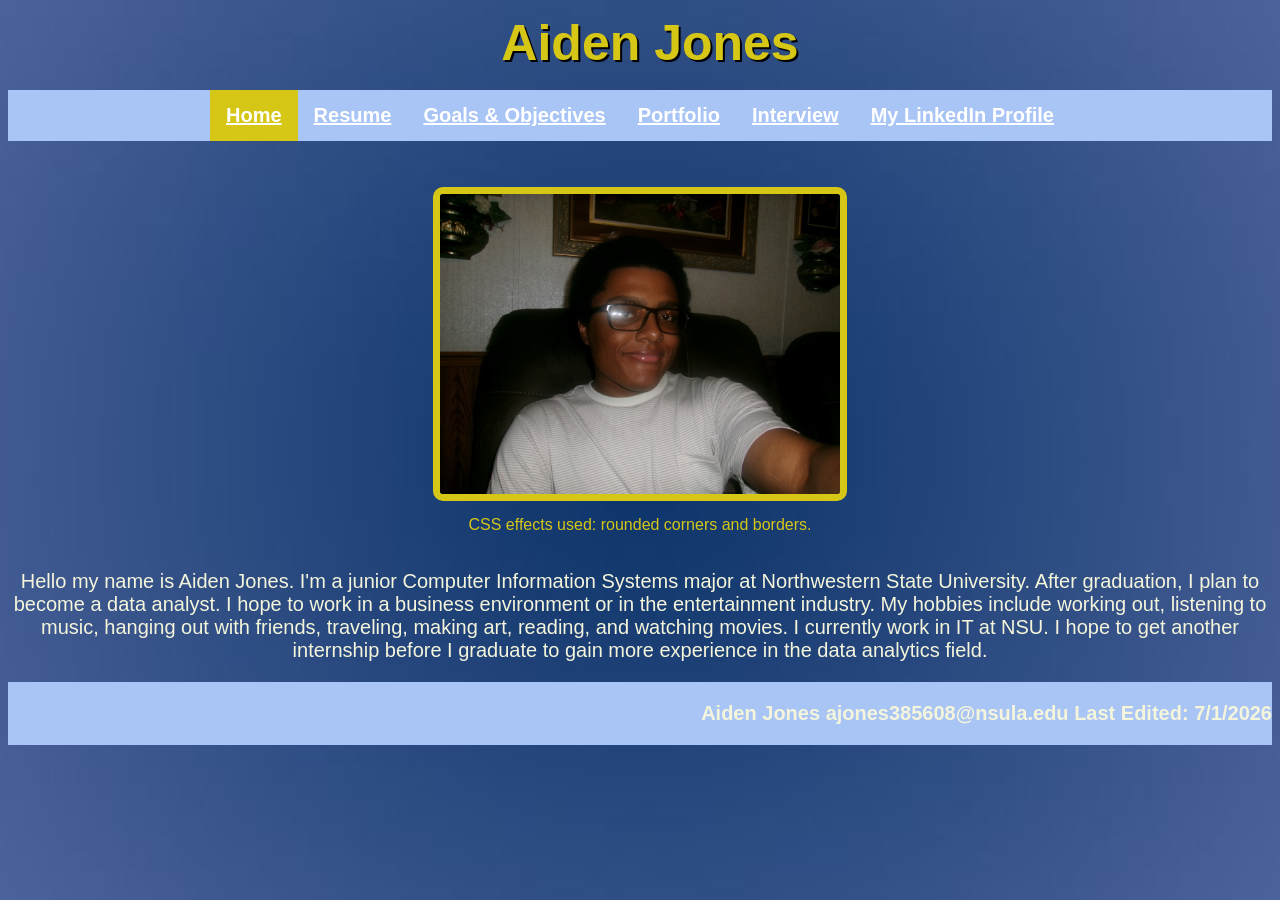
==== index.html @ bc0556d7 "updates 7/1" ====
<!DOCTYPE html>
<html lang="en">
<head>
    <meta charset="UTF-8">
    <title>Aiden Jones | Professional Portfolio</title>
    <link rel="stylesheet" href="styles.css">
</head>
<body>
    <header>
        <h1>Aiden Jones</h1>
    <div class="nav-bar">
        <ul>
            <li><a href="index.html" class="active-page">Home</a></li>
            <li><a href="resume.html">Resume</a></li>
            <li><a href="goalsobjective.html">Goals & Objectives</a></li>
            <li><a href="portfolio.html">Portfolio</a></li>
            <li><a href="interview.html">Interview</a></li>
            <li><a href= "https://www.linkedin.com/in/aiden-jones-3805a53a8/">My LinkedIn Profile</a></li>
        </ul>
     </div>
    </header>
    <main>
        <section>
            <figure class="figure-caption">
            <div class="img-container">
            <img src="115_1010 (2).JPEG" alt="Photo of Me">
            </div>
            <figcaption>CSS effects used: rounded corners and borders.</figcaption>
            </figure>
            <div class="index-pg">
            <p>
            Hello my name is Aiden Jones. I'm a junior Computer Information Systems major at Northwestern State University.
            After graduation, I plan to become a data analyst. I hope to work in a business environment or in the entertainment 
            industry. My hobbies include working out, listening to music, hanging out with friends, traveling, making art,
            reading, and watching movies. I currently work in IT at NSU. I hope to get another internship before I graduate
            to gain more experience in the data analytics field. 
            </p>
        </div>
        </section>
        <footer class="footer-all">
            <p> Aiden Jones
            ajones385608@nsula.edu
            Last Edited: 7/1/2026 </p>
        </footer>

        </footer>
    </main>
    </body>
    </html>
---- styles.css ----
body {
    background-image: url("website background.jpg");
    background-repeat: no-repeat;
    background-size: cover;
    background-position: center;
    background-attachment: fixed;
}

h1 {
    font-family: 'Lucida Sans', 'Lucida Sans Regular', 'Lucida Grande', 'Lucida Sans Unicode', Geneva, Verdana, sans-serif;
    position: relative;
    text-align: center;
    font-size: 50px;
    color: #d6c615;
    margin-left: 20px;
    top: -20px;
    text-shadow: 2px 2px black;
}

p {
    font-family: Arial, Helvetica, sans-serif;
    position: relative;
    text-align: center;
    text-wrap: pretty;
    font-size: 20px;
    word-wrap: break-word;
    word-break: normal;
    display: flex;
}

.img-container {
    display: flex;
    width: 100%;
    justify-content: center;
    
}

.img-container img {
    width: 400px;
    height: 300px;
    margin-top: 30px;
    border: 7px solid #d6c615;
    border-radius: 10px;
}

nav a {
    display: inline-block;
    text-align: center;
    padding: 10px 20px;
    
}

.footer-all {
    display: flex;
    justify-content: flex-end;
    background-color:#a9c5f5;
    font: arial;
    font-weight: bold;
    color: beige;
    align-items: left;
    font-size: 12px;
    margin-top: auto;
}

h2 {
    color: beige;
    font-family: 'Lucida Sans', 'Lucida Sans Regular', 'Lucida Grande', 'Lucida Sans Unicode', Geneva, Verdana, sans-serif;
    font-size: 22px;
    
}

h3 {
    color: beige;
    font-family: 'Lucida Sans', 'Lucida Sans Regular', 'Lucida Grande', 'Lucida Sans Unicode', Geneva, Verdana, sans-serif;
    font-size: 16px;
}

.index-pg {
    font-family: Arial, Helvetica, sans-serif;
    font-weight: 300;
    color: beige;
    position: relative;
    text-align: center;
    text-wrap: pretty;
    font-size: 20px;
    word-wrap: break-word;
    word-break: normal;
    display: flex;
}

.nav-bar ul li a {
    display: block;
    color: white;
    padding: 14px 16px;
    font-family: Arial, Helvetica, sans-serif;
    font-size: 20px;
    font-weight: bold;

}

.nav-bar a:hover {
    background-color: rgb(29, 45, 120);
}

.nav-bar ul {
    list-style-type: none;
    margin: 0;
    padding: 0;
    background-color:#a9c5f5;
    justify-content: center;
    display: flex;
    margin-top: -35px;
}
.active-page {
    background-color:#d6c615;

}
.nav-bar a:visited {
    color: purple;
}

.figure-caption figcaption {
    font-family: sans-serif;
    color: #d6c615;
    text-align: center;
    margin-top: 15px;
}
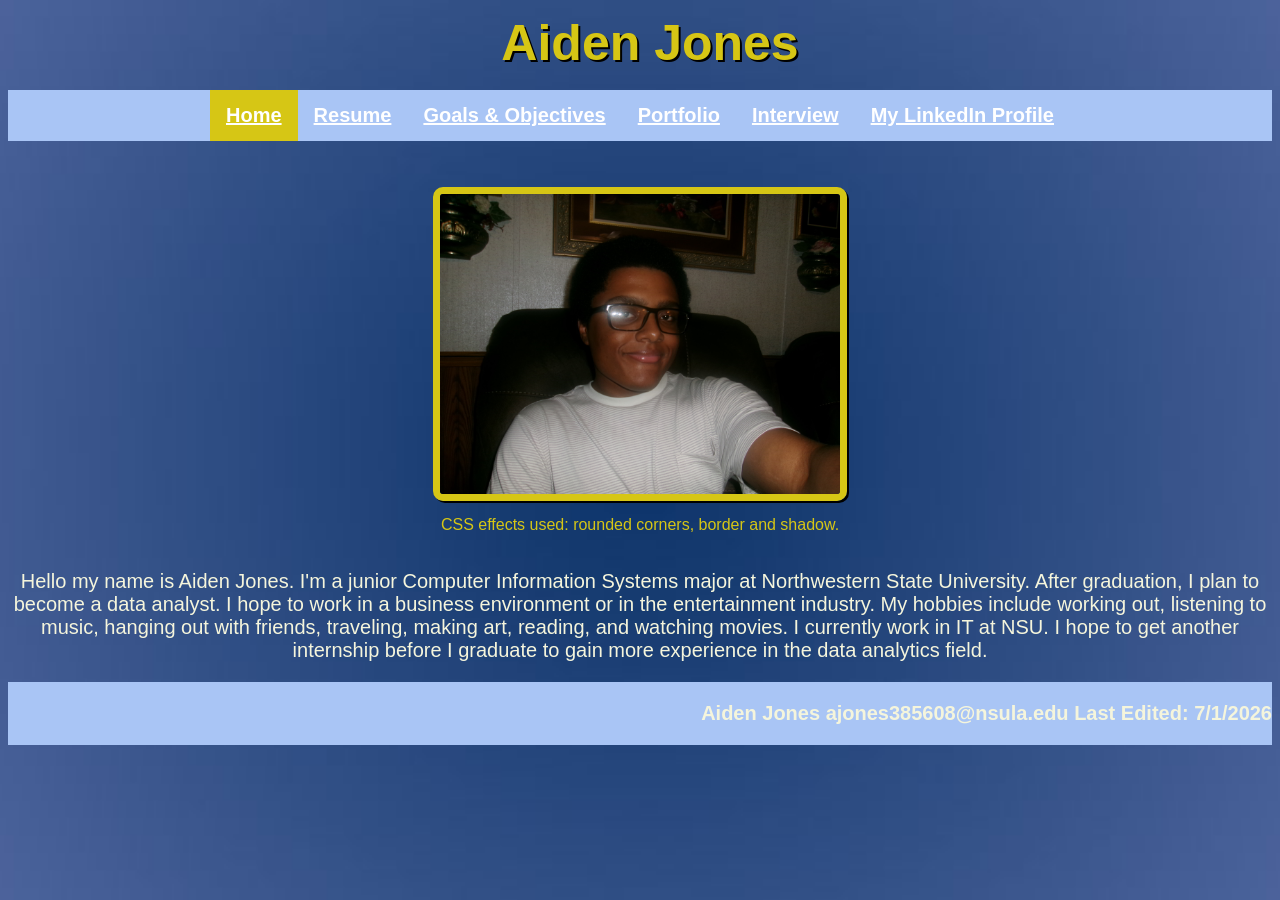
==== commit 9ed3dc52: "updates 7.4.2026" ====
--- a/index.html
+++ b/index.html
@@ -25,7 +25,7 @@
             <div class="img-container">
             <img src="115_1010 (2).JPEG" alt="Photo of Me">
             </div>
-            <figcaption>CSS effects used: rounded corners and borders.</figcaption>
+            <figcaption>CSS effects used: rounded corners, border and shadow.</figcaption>
             </figure>
             <div class="index-pg">
             <p>
--- a/styles.css
+++ b/styles.css
@@ -41,6 +41,7 @@
     margin-top: 30px;
     border: 7px solid #d6c615;
     border-radius: 10px;
+    box-shadow: 2px 2px black;
 }
 
 nav a {
@@ -124,4 +125,56 @@
     color: #d6c615;
     text-align: center;
     margin-top: 15px;
+}
+
+.portfolio-img {
+    display: flex;
+    width: 100%;
+    justify-content: center;
+}
+
+.portfolio-img img {
+    margin-top: 10px;
+    margin-bottom: 30px;
+    border: 7px solid #d6c615;
+    border-radius: 50%;
+    box-shadow: 2px 2px black;
+}
+.portfolio-fxtxt {
+    text-shadow: 2px 2px 10px #025efc;
+    letter-spacing: 3px;
+}
+.css-showcase {
+    display: flex;
+    gap: 15px;
+}
+.showcase-img {
+    display: flex;
+}
+.showcase-img img {
+    max-width:100%
+    width: 250px;
+    height: 250px;
+    border-radius: 50%;
+    border: 7px solid #d6c615;
+    box-shadow: 2px 2px black;
+    filter: sepia(40%);
+}
+.showcase-gradient {
+    width: 200px;
+    height: 200px;
+    background: #025EFC;
+background: linear-gradient(90deg, rgba(2, 94, 252, 1) 0%, rgba(169, 197, 245, 1) 50%, rgba(214, 198, 21, 1) 100%);
+}
+
+@keyframes hueChange {
+    from {background-color: blue;}
+    to {background-color: red;}
+}
+.color-changetxt {
+    width: 100px;
+    height: 40px;
+    background-color: blue;
+    animation-name: hueChange;
+    animation-duration: 5s;
 }
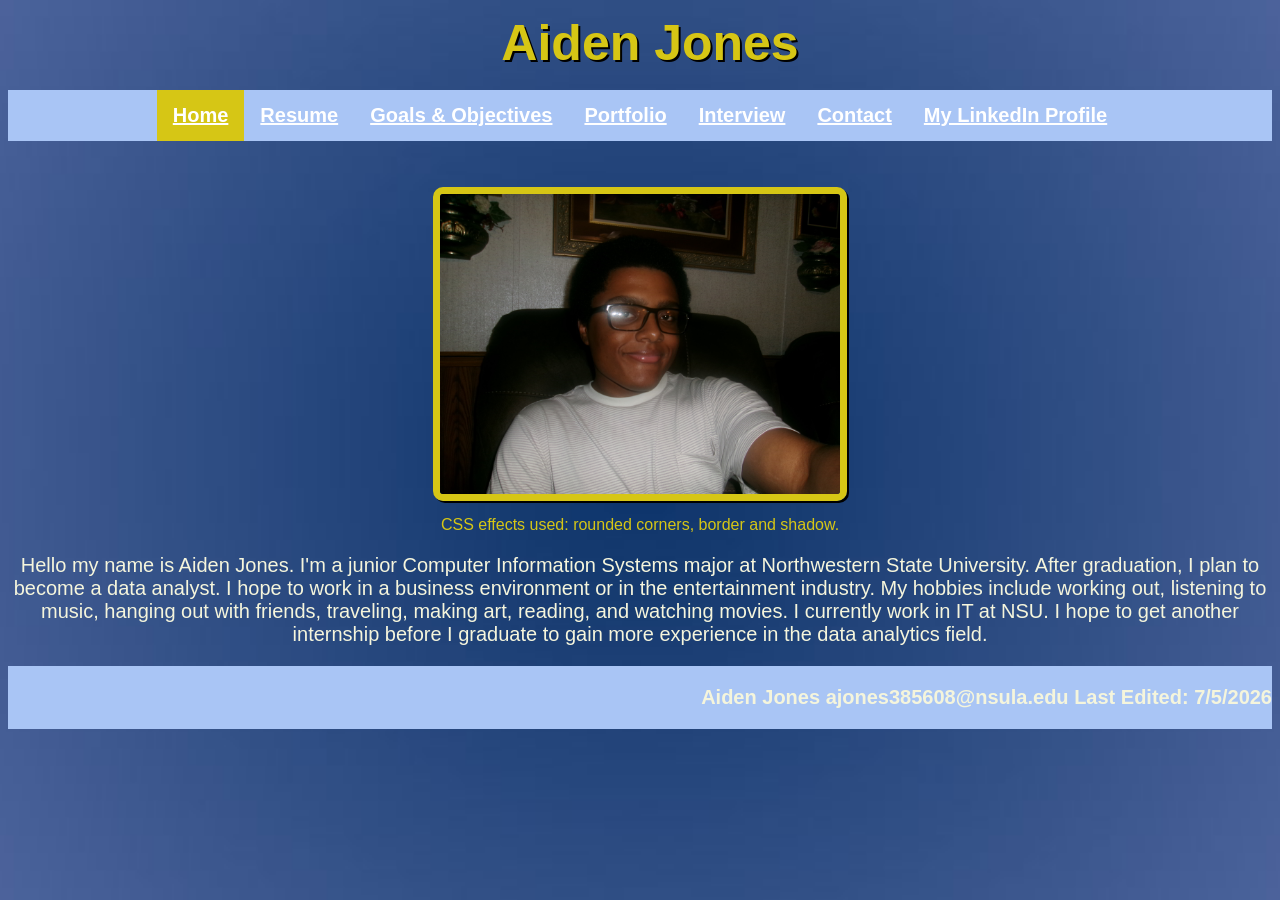
==== commit 79bca106: "updates 7.5" ====
--- a/index.html
+++ b/index.html
@@ -3,7 +3,7 @@
 <head>
     <meta charset="UTF-8">
     <title>Aiden Jones | Professional Portfolio</title>
-    <link rel="stylesheet" href="styles.css">
+    <link rel="stylesheet" href="./styles.css">
 </head>
 <body>
     <header>
@@ -15,6 +15,7 @@
             <li><a href="goalsobjective.html">Goals & Objectives</a></li>
             <li><a href="portfolio.html">Portfolio</a></li>
             <li><a href="interview.html">Interview</a></li>
+            <li><a href= "contact.html">Contact</a></li>
             <li><a href= "https://www.linkedin.com/in/aiden-jones-3805a53a8/">My LinkedIn Profile</a></li>
         </ul>
      </div>
@@ -40,10 +41,9 @@
         <footer class="footer-all">
             <p> Aiden Jones
             ajones385608@nsula.edu
-            Last Edited: 7/1/2026 </p>
+            Last Edited: 7/5/2026 </p>
         </footer>
 
-        </footer>
     </main>
     </body>
     </html>
--- a/styles.css
+++ b/styles.css
@@ -20,12 +20,13 @@
 p {
     font-family: Arial, Helvetica, sans-serif;
     position: relative;
-    text-align: center;
+    text-align: left;
     text-wrap: pretty;
     font-size: 20px;
     word-wrap: break-word;
     word-break: normal;
     display: flex;
+    color: beige;
 }
 
 .img-container {
@@ -76,7 +77,7 @@
     font-size: 16px;
 }
 
-.index-pg {
+.index-pg p {
     font-family: Arial, Helvetica, sans-serif;
     font-weight: 300;
     color: beige;
@@ -177,4 +178,58 @@
     background-color: blue;
     animation-name: hueChange;
     animation-duration: 5s;
+}
+.transition-block {
+    width: 150px;
+    height: 100px;
+    background-color: blue;
+    transition: width 5s;
+}
+.transition-block:hover {
+    width: 300px;
+    height: 200px;
+}
+.transformation-block {
+    width: 100px;
+    height: 100px;
+    background-color: blue;
+    transform: rotate(45deg);
+}
+input[type=text], textarea {
+    padding: 10px;
+    border: 2px blue;
+    border-radius: 3px;
+    box-sizing: border-box;
+    margin-top: 6px;
+    margin-bottom: 16px;
+    resize: vertical;
+}
+
+input[type=submit] {
+    background-color: #a9c5f5;
+    color: white;
+    border-radius: 4px;
+    padding: 15px 25px;
+}
+input[type=submit]:hover {
+    background-color:#6f8ab9;
+}
+.contact-form {
+    font-family: 'Lucida Sans', 'Lucida Sans Regular', 'Lucida Grande', 'Lucida Sans Unicode', Geneva, Verdana, sans-serif;
+    color: beige;
+    display: block;
+    font-size: 14pt;
+}
+form {
+    display: flex;
+    flex-direction: column;
+    gap: 10px;
+    width: 100%;
+    
+}
+ul {
+    font-family: 'Segoe UI', Tahoma, Geneva, Verdana, sans-serif;
+    font-size: 14pt;
+    color: beige;
+
 }
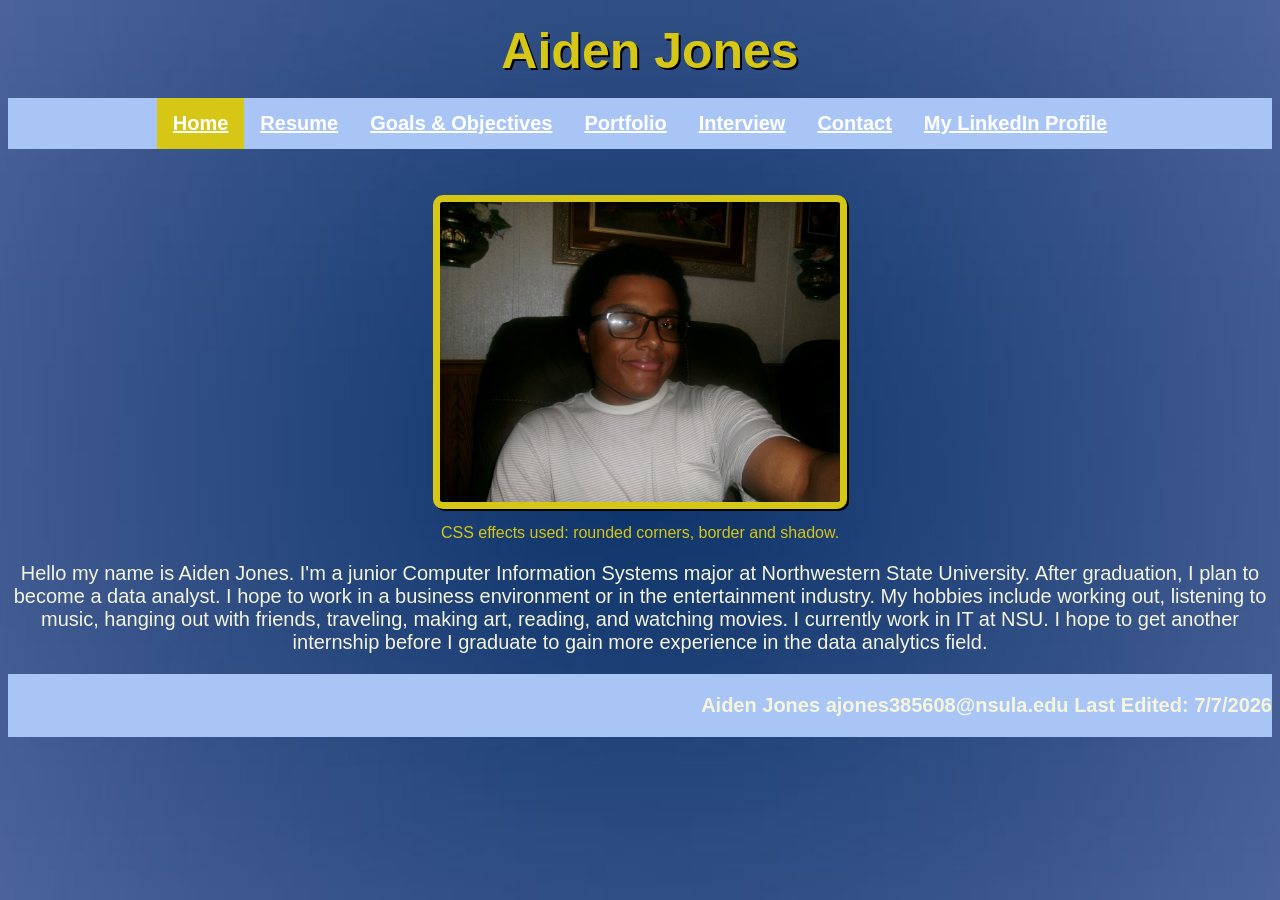
==== commit 9173c7f7: "updates 7.7" ====
--- a/index.html
+++ b/index.html
@@ -41,7 +41,7 @@
         <footer class="footer-all">
             <p> Aiden Jones
             ajones385608@nsula.edu
-            Last Edited: 7/5/2026 </p>
+            Last Edited: 7/7/2026 </p>
         </footer>
 
     </main>
--- a/styles.css
+++ b/styles.css
@@ -46,7 +46,8 @@
 }
 
 nav a {
-    display: inline-block;
+    display: flex;
+    flex: box;
     text-align: center;
     padding: 10px 20px;
     
@@ -147,6 +148,7 @@
 }
 .css-showcase {
     display: flex;
+    flex-wrap: wrap;
     gap: 15px;
 }
 .showcase-img {
@@ -177,7 +179,7 @@
     height: 40px;
     background-color: blue;
     animation-name: hueChange;
-    animation-duration: 5s;
+    animation-duration: 10s;
 }
 .transition-block {
     width: 150px;
@@ -231,5 +233,18 @@
     font-family: 'Segoe UI', Tahoma, Geneva, Verdana, sans-serif;
     font-size: 14pt;
     color: beige;
-
-}+   list-style-type: disc;
+
+}
+body {
+    display: flex;
+    flex-direction: column;
+}
+main {
+    flex: 1;
+}
+ol {
+    font-family: 'Segoe UI', Tahoma, Geneva, Verdana, sans-serif;
+    font-size: 14pt;
+    color: beige;
+}
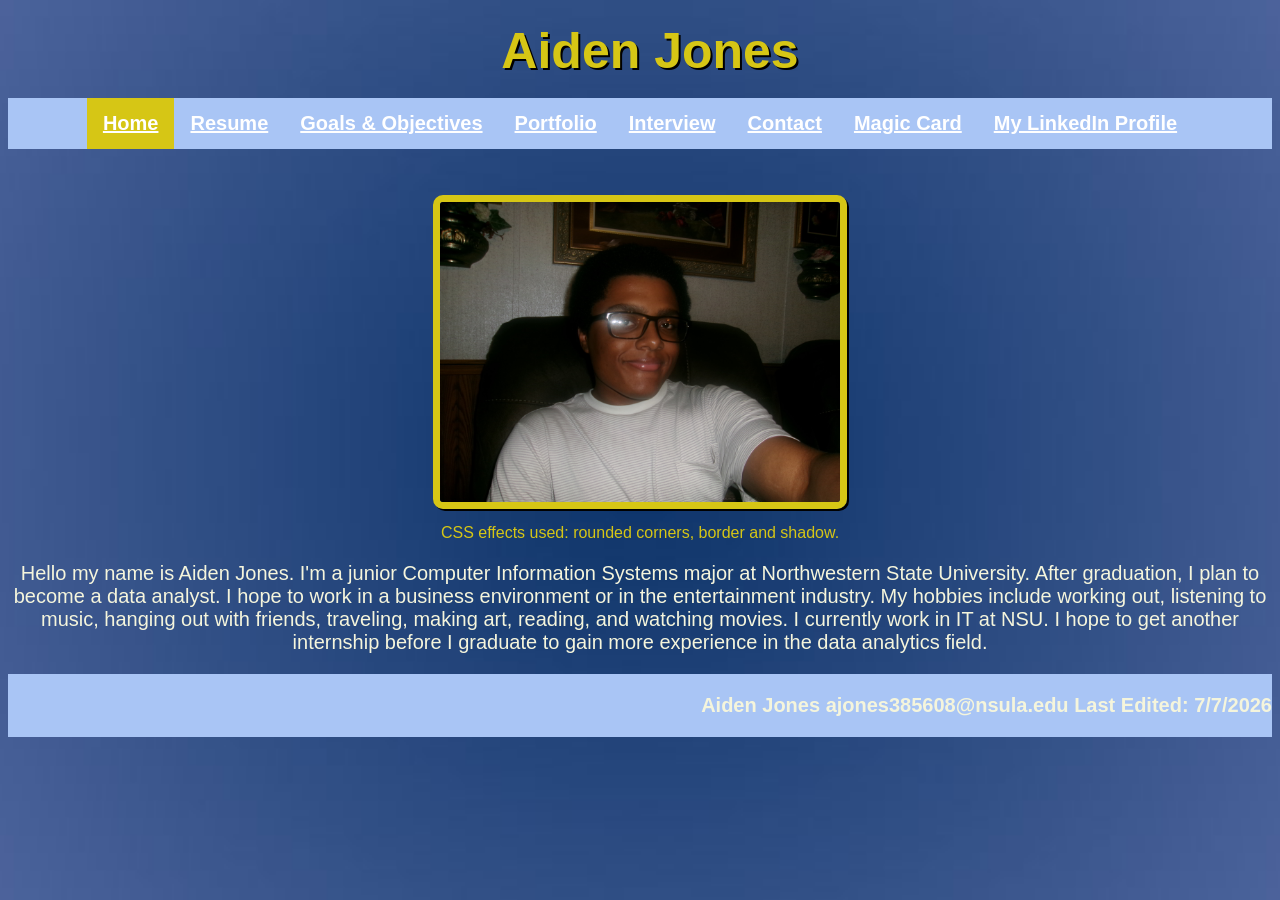
==== commit fc641227: "card game start" ====
--- a/index.html
+++ b/index.html
@@ -16,6 +16,7 @@
             <li><a href="portfolio.html">Portfolio</a></li>
             <li><a href="interview.html">Interview</a></li>
             <li><a href= "contact.html">Contact</a></li>
+            <li> <a href="magiccard.html" >Magic Card</a></li>
             <li><a href= "https://www.linkedin.com/in/aiden-jones-3805a53a8/">My LinkedIn Profile</a></li>
         </ul>
      </div>
--- a/styles.css
+++ b/styles.css
@@ -150,6 +150,7 @@
     display: flex;
     flex-wrap: wrap;
     gap: 15px;
+    text-align: center;
 }
 .showcase-img {
     display: flex;
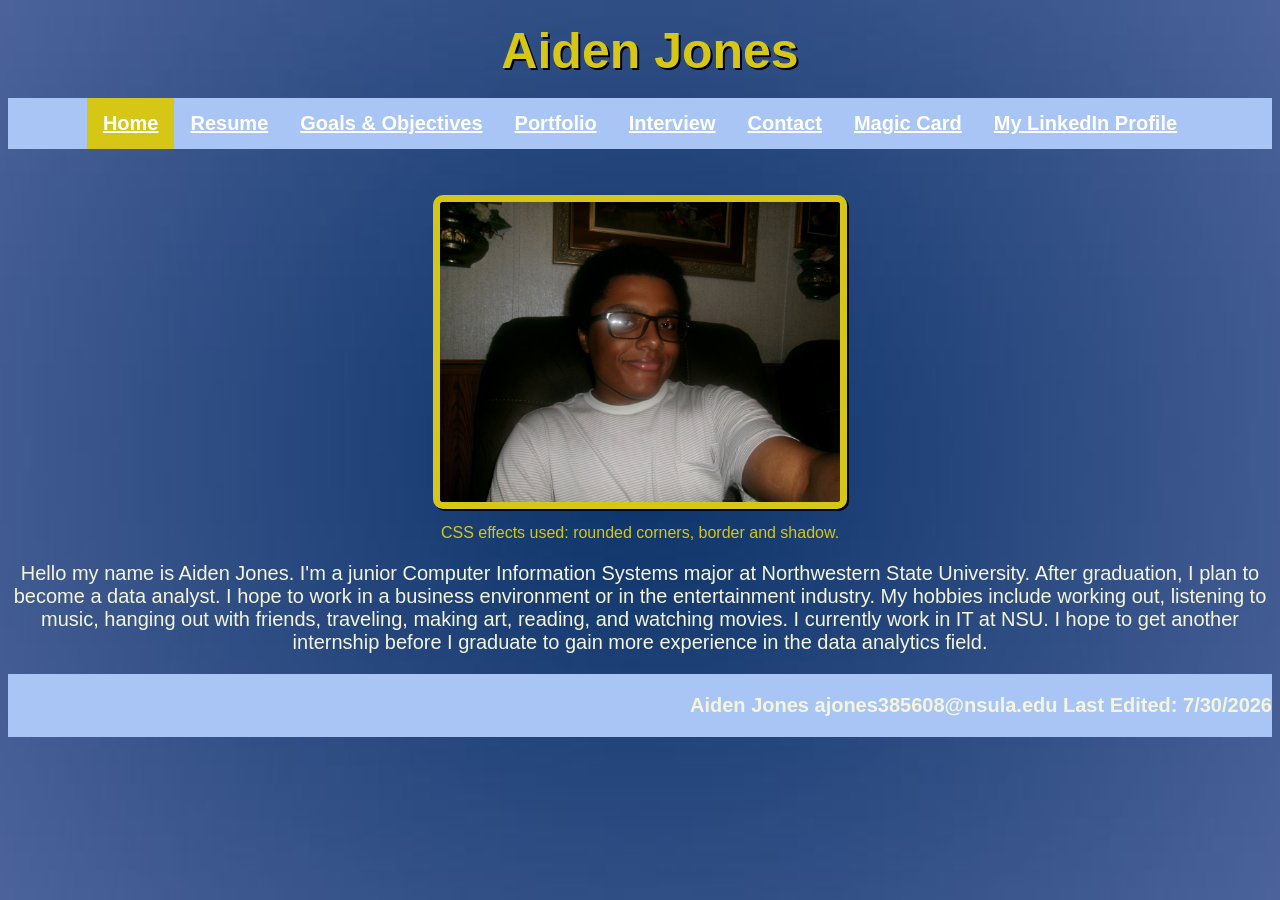
==== commit 84955fe0: "done" ====
--- a/index.html
+++ b/index.html
@@ -42,7 +42,7 @@
         <footer class="footer-all">
             <p> Aiden Jones
             ajones385608@nsula.edu
-            Last Edited: 7/7/2026 </p>
+            Last Edited: 7/30/2026 </p>
         </footer>
 
     </main>
--- a/styles.css
+++ b/styles.css
@@ -249,3 +249,33 @@
     font-size: 14pt;
     color: beige;
 }
+.card-grid {
+    display: grid;
+    grid-template-columns: repeat(auto-fit, minmax(200px, 1fr));
+    gap: 20px;
+    padding: 20px;
+    max-width: 1200px;
+}
+.card-container {
+    display: flex;
+    flex-direction: column;
+    align-items: center;
+}
+.card-container label {
+    display: flex;
+    align-items: center;
+    gap: 8px;
+    font-family: 'Segoe UI', Tahoma, Geneva, Verdana, sans-serif;
+    font-size: 12pt;
+    color: beige;
+}
+.controls {
+    text-align: center;
+    margin: 30px 0;
+}
+#result {
+    margin-top: 15px;
+    font-size: 14pt;
+    font-family: 'Segoe UI', Tahoma, Geneva, Verdana, sans-serif;
+    color: beige; 
+}
